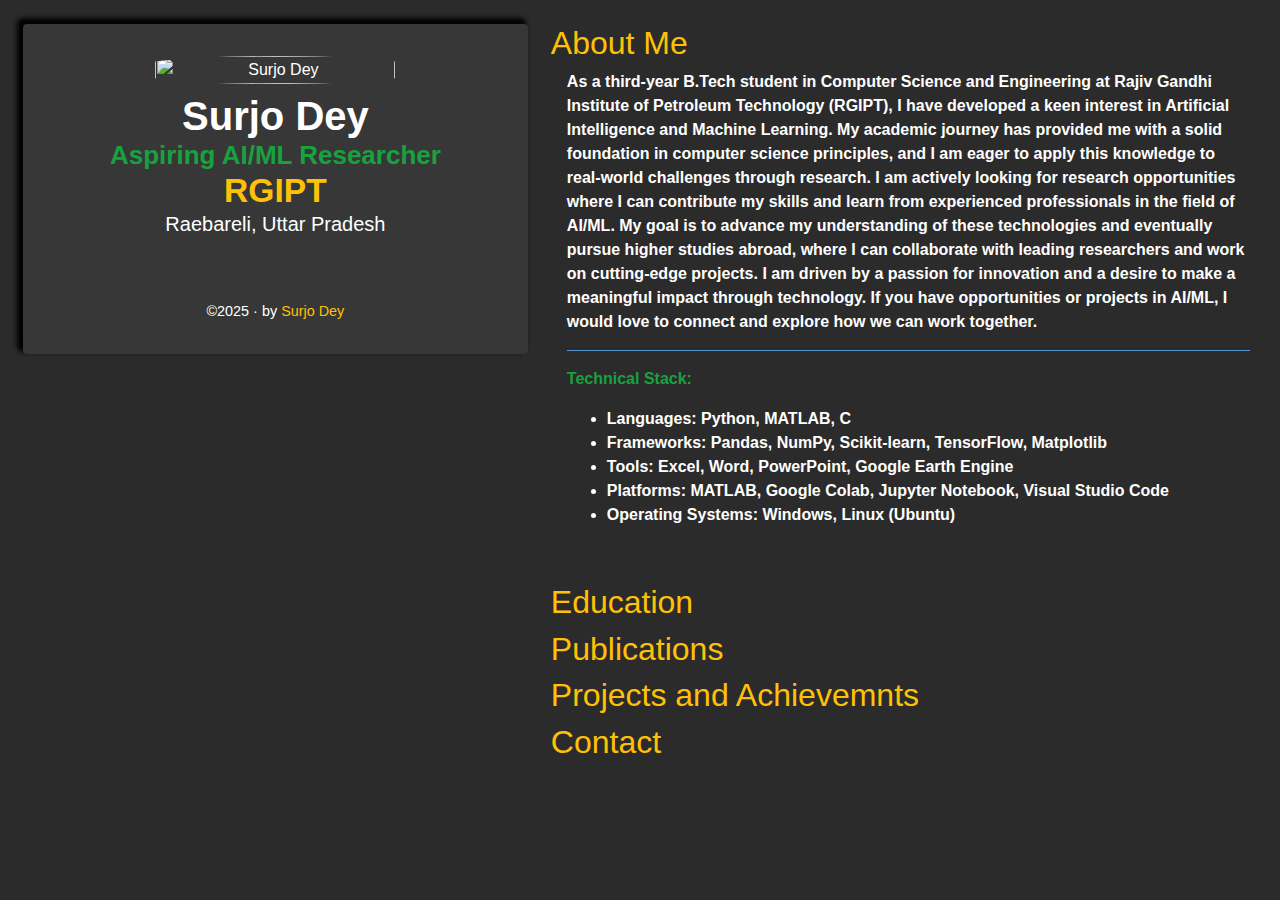
==== index.html @ 8c71ad7d "Initial commit" ====
<html>
<html lang="en-us"><head>
<title>Surjo Dey</title>

<meta name="theme-color" content="" />
<meta charset="utf-8" />
<meta content="width=device-width, initial-scale=1.0" name="viewport" />
<meta name="description" content="Website of Surjo Dey" />
<meta name="author" content="Surjo Dey" />
<meta name="generator" content="Copyright By Surjo Dey" />      
  <link rel="apple-touch-icon" sizes="180x180" href="https://image.freepik.com/free-vector/sphere-grid-wave-with-binary-code-ai-artificial-intelligence-logo-hands-machine-learning-concept_127544-856.jpg">      
    <link rel="icon" type="image/png" sizes="32x32" href="https://image.freepik.com/free-vector/sphere-grid-wave-with-binary-code-ai-artificial-intelligence-logo-hands-machine-learning-concept_127544-856.jpg">     
       <link rel="icon" type="image/png" sizes="16x16" href="https://image.freepik.com/free-vector/sphere-grid-wave-with-binary-code-ai-artificial-intelligence-logo-hands-machine-learning-concept_127544-856.jpg">   
            <link rel="manifest" href="site.webmanifest">        <link rel="mask-icon" href="safari-pinned-tab.svg" color="#252627">        <link rel="shortcut icon" href="favicon.ico">        


<link    type="text/css" rel="stylesheet" href="css/bootstrap/bootstrap.min.css"  />
<link    type="text/css" rel="stylesheet" href="https://use.fontawesome.com/releases/v5.5.0/css/all.css"
integrity="sha384-B4dIYHKNBt8Bc12p+WXckhzcICo0wtJAoU8YZTY5qE0Id1GSseTk6S+L3BlXeVIU" crossorigin="anonymous"  /> 
   
<link    type="text/css"    rel="stylesheet"    href="https://cdn.rawgit.com/jpswalsh/academicons/master/css/academicons.min.css" />
<link    type="text/css"    rel="stylesheet"    href="/css/fonts.css"  />
<link    id="color-CSS"    rel="stylesheet"    href="/css/my_dark.css"    type="text/css"  />
<link rel="stylesheet" href="/css/my.css" />

  <script>
    var themeColor = document.querySelector("meta[name=theme-color]");
    window.onload = function() {
      themeColor.content = getComputedStyle(document.body)["background-color"];
      let defaultActivePanel = document.querySelector(".accordion.active")
        .nextElementSibling;
      defaultActivePanel.style.maxHeight =
        defaultActivePanel.scrollHeight + "px";
    };
    window.onresize = function() {
      document.querySelector(".active").nextElementSibling.style.maxHeight =
        document.querySelector(".active").nextElementSibling.scrollHeight +
        "px";
    };
  </script>
</head>
<body class="container" style="max-width: 1400px;">
<div class="ml-auto mr-auto row row-eq-height rounded">
  <div class="col-md-5 text-center p-2 mt-3">
    <div class="profile-area rounded text-center position-relative">
      

      <div class="d-flex justify-content-center pt-2">
  <div class="w-100 h-100">
    <img
      class="rounded rounded-circle mt-4"
      src="/images/profile.jpg"
      alt="Surjo Dey"
      style="width: 80%; max-width: 300px;"
    />
  </div>
</div>

      <div class="p-2">
        <h1 class="mb-0" style="font-weight: bold;">Surjo Dey</h1>

<h3 class="mb-0">
  <span style="color: #18a13f;font-size: 26px;font-weight:bold;"> Aspiring AI/ML Researcher</span>
    
    <a href="https://www.qualcomm.com">
   <div style="font-size:larger;font-weight:bolder">
    RGIPT
   </div></a></h3>
<h5 style="font-size: 20px; margin-bottom: 20px;">Raebareli, Uttar Pradesh</h3>
      
<div class="mt-2 d-flex flex-wrap justify-content-center">
  
  <div style="height:45px; width:45px;">
    <a href="https://www.linkedin.com/in/surjo-dey/">
      <i class="zoomlink mt-1 fab fa-linkedin-in"></i>
    </a>
  </div>
  
  
  <div style="height:45px; width:45px;">
    <a href="https://github.com/surjo0/">
      <i class="zoomlink mt-1 fab fa-github"></i>
    </a>
  </div>
  
  <div style="height:45px; width:45px;">
    <a href="https://scholar.google.com/citations?view_op=list_works&hl=en&hl=en&user=FibXAB4AAAAJ">
      <i class="zoomlink mt-1 ai ai-google-scholar"></i>
    </a>
  </div>

  <div style="height:45px; width:45px;">
    <a href="/Surjo_CV.pdf">
      <i class="zoomlink mt-1 fas fa-file-pdf"></i>
    </a>
  </div>
</div>

        <footer class="mb-4">
  <span class="markdownify">&copy;2025</span> &middot;
  
  by
  <a href="#">
    Surjo Dey
  </a>
</footer>

      </div>
    </div>
  </div>
  <div class="col-md-7 pt-2 mt-3">
    
<!-------------------- Start of Professional Experience ------------------------------- -->
    
     <h2 class="accordion   active">
      
      <span onclick="expandAccordion(this)" style="cursor: pointer;">
        <i class="fas fa-project-diagram"></i>
        About Me</span>
    </h2>
    <div
      class="panel overflow-hidden">
      <dl>
      
       <dd class="mb-0 ml-3 markdownify"><p><strong><font style="color: white\;">As a third-year B.Tech student in Computer Science and Engineering at Rajiv Gandhi Institute of Petroleum Technology (RGIPT), I have developed a keen interest in Artificial Intelligence and Machine Learning. My academic journey has provided me with a solid foundation in computer science principles, and I am eager to apply this knowledge to real-world challenges through research.

        I am actively looking for research opportunities where I can contribute my skills and learn from experienced professionals in the field of AI/ML. My goal is to advance my understanding of these technologies and eventually pursue higher studies abroad, where I can collaborate with leading researchers and work on cutting-edge projects.
        
        I am driven by a passion for innovation and a desire to make a meaningful impact through technology. If you have opportunities or projects in AI/ML, I would love to connect and explore how we can work together.</font> <br>
  
    
    <!-- End of GTA - CS -->
    <hr style="background:#5ba4ec" />
    
    <p><strong><font color=#18a13f>Technical Stack:</font><br></p>
    <ul>
      <li> Languages: Python, MATLAB, C</li>
      <li> Frameworks: Pandas, NumPy, Scikit-learn, TensorFlow, Matplotlib</li>
      <li> Tools: Excel, Word, PowerPoint, Google Earth Engine</li>
      <li> Platforms: MATLAB, Google Colab, Jupyter Notebook, Visual Studio Code</li>
      <li> Operating Systems: Windows, Linux (Ubuntu)</li>
    </ul>
    
    </DIR>
    <br clear="left">
    </dd>
  
</dl>
    </div>
    
    
    
<!-------------------- Start of Education ------------------------------- -->
    
    <h2 class="accordion">
      
      <span onclick="expandAccordion(this)" style="cursor: pointer;">
        <i class="fa fa-graduation-cap" aria-hidden="true"></i>
        
        Education</span>
    </h2>
    <div
      class="panel overflow-hidden"
      
    >
    
<dl>
    
     <dt><i class="fas fa-chevron-circle-right"></i> <font color=#8b8f1e>BTech in Computer Science</font></dt>
  <dd class="mb-0 ml-3">Rajiv Gandhi Institute of Petroleum Technoloy &middot; (2022 - <b style="color:#0a9118;">Present</b>)</dd>
</dl>

<dl>
  <dt> <i class="fas fa-check-circle" style="font-size:20px;color:rgb(8, 122, 43)"></i> <font color=#e3eb09>Higher Secondary(HSC)</font></dt>
  <dd class="mb-0 ml-3">St. Joseph Higher Secondary School &middot; <font color=#00FFFF>Batch'21</font> </dd>
</dl>

<dl>
  <dt> <i class="fas fa-check-circle"style="font-size:20px;color:rgb(8, 122, 43)"></i> <font color=#e3eb09>Secondary School(SSC)</font></dt>
  <dd class="mb-0 ml-3">Jashore Zilla School &middot; <font color=#00FFFF>Batch'19</font>
  </dd>
  
</dl>


    </div>
    
   
<!-------------------- Start of Publications ------------------------------- -->
    <h2 class="accordion ">
      
      <span onclick="expandAccordion(this)" style="cursor: pointer;">
          <i class="fas fa-brain"></i>
        Publications</span>
    </h2>
    <div
      class="panel overflow-hidden"
      
    >
      <ul class="pl-0">
          
        
        <h4> <font color=#18a13f>Conference Papers:</font></h3>
        <dir>
         
         <li>
          <h4 style="font-weight: bold;">Automated Detection and Analysis of Minor Deformations in Flat Walls Due to Railway Vibrations Using LiDAR and Machine Learning(Jun'24):</h4>
          <a href="/Detection.pdf" style="font-size: 14px;">PDF</a>
           </li>
           <hr style="color: blue;">
           <li>
            <h4 style="font-weight: bold;">Comprehensive Analysis of Structural Defects in Various Structures Using TLS Data and Machine Learning(Nov'24):</h4>
            <a href="/Compreshesive.pdf" style="font-size: 14px;">PDF</a>
             </li>
       
        </dir>
        <!-- End of Conference papers -->
        <hr />
  
</ul>

    </div>
    <h2 class="accordion ">
      
        <span onclick="expandAccordion(this)" style="cursor: pointer;">
            <i class="fas fa-award"></i>
          Projects and Achievemnts</span>
      </h2>
      <div
      class="panel overflow-hidden"
      
    >

    <h2 style="font-weight: bolder;">Projects</h2>
      <ul class="pl-0">
        <dir>
      <li>
        <h3 style="font-weight: bold;"> ML-Based Movie Recommendation System(May'24)</h3>
        <p> Built a movie recommendation system using Python and scikit-learn, leveraging collaborative filtering
          and content-based techniques.</p>
      </li>

      <li>
        <h3 style="font-weight: bold;">Image Processing and Object Identification Using Neural Networks(Nov'24)</h3>
        <p> Developed a CNN model for object detection, achieving high accuracy in identifying objects in complex
          images.</p>
      </li>
        
      </ul>
      <hr style="color: blue;">

      <h2 style="font-weight: bolder;">Achievemnts</h2>
      <ul>
        <li>
          Presented a paper at the 2024 IEEE International Conference on Future Machine Learning and Data
          Science (FMLDS) at Sydney, Australia
        </li>

        <li>
          Presented a paper at the 15th International IEEE Conference on Computing, Communication, and
 Networking Technologies (ICCCNT) at Mandi, India
        </li>
      </ul>
      
    </div>



      <h2 class="accordion ">
      
          <span onclick="expandAccordion(this)" style="cursor: pointer;">
              <i class="fas fa-globe-americas"></i>
            Contact</span>
        </h2>
        <div
        class="panel overflow-hidden">
        
        
          <b>Email:</b> <a style="outline: none; background-color: rgb(80, 76, 76); cursor: pointer;"  onclick="handleCopy()">surjodey27028@gmail.com</a></a><br/> <br>
    
    <script src="/js/accordion.js"></script>
  </div>
</div>

  </body>
  <br/> <br>
  </html>

  <script>
    const handleCopy = () => {
      navigator.clipboard.writeText('surjodey27028@gmail.com');
     alert('Email copied to clipboard')
    }
  </script>
---- css/fonts.css ----
/* cyrillic-ext */
@font-face {
  font-family: 'Didact Gothic';
  font-style: normal;
  font-weight: 400;
  src: local('Didact Gothic Regular'), local('DidactGothic-Regular'), url(https://fonts.gstatic.com/s/didactgothic/v13/ahcfv8qz1zt6hCC5G4F_P4ASlUaYpnLl.woff2) format('woff2');
  unicode-range: U+0460-052F, U+1C80-1C88, U+20B4, U+2DE0-2DFF, U+A640-A69F, U+FE2E-FE2F;
}
/* cyrillic */
@font-face {
  font-family: 'Didact Gothic';
  font-style: normal;
  font-weight: 400;
  src: local('Didact Gothic Regular'), local('DidactGothic-Regular'), url(https://fonts.gstatic.com/s/didactgothic/v13/ahcfv8qz1zt6hCC5G4F_P4ASlU-YpnLl.woff2) format('woff2');
  unicode-range: U+0400-045F, U+0490-0491, U+04B0-04B1, U+2116;
}
/* greek-ext */
@font-face {
  font-family: 'Didact Gothic';
  font-style: normal;
  font-weight: 400;
  src: local('Didact Gothic Regular'), local('DidactGothic-Regular'), url(https://fonts.gstatic.com/s/didactgothic/v13/ahcfv8qz1zt6hCC5G4F_P4ASlUeYpnLl.woff2) format('woff2');
  unicode-range: U+1F00-1FFF;
}
/* greek */
@font-face {
  font-family: 'Didact Gothic';
  font-style: normal;
  font-weight: 400;
  src: local('Didact Gothic Regular'), local('DidactGothic-Regular'), url(https://fonts.gstatic.com/s/didactgothic/v13/ahcfv8qz1zt6hCC5G4F_P4ASlUiYpnLl.woff2) format('woff2');
  unicode-range: U+0370-03FF;
}
/* latin-ext */
@font-face {
  font-family: 'Didact Gothic';
  font-style: normal;
  font-weight: 400;
  src: local('Didact Gothic Regular'), local('DidactGothic-Regular'), url(https://fonts.gstatic.com/s/didactgothic/v13/ahcfv8qz1zt6hCC5G4F_P4ASlUWYpnLl.woff2) format('woff2');
  unicode-range: U+0100-024F, U+0259, U+1E00-1EFF, U+2020, U+20A0-20AB, U+20AD-20CF, U+2113, U+2C60-2C7F, U+A720-A7FF;
}
/* latin */
@font-face {
  font-family: 'Didact Gothic';
  font-style: normal;
  font-weight: 400;
  src: local('Didact Gothic Regular'), local('DidactGothic-Regular'), url(https://fonts.gstatic.com/s/didactgothic/v13/ahcfv8qz1zt6hCC5G4F_P4ASlUuYpg.woff2) format('woff2');
  unicode-range: U+0000-00FF, U+0131, U+0152-0153, U+02BB-02BC, U+02C6, U+02DA, U+02DC, U+2000-206F, U+2074, U+20AC, U+2122, U+2191, U+2193, U+2212, U+2215, U+FEFF, U+FFFD;
}
/* cyrillic-ext */
@font-face {
  font-family: 'Roboto';
  font-style: normal;
  font-weight: 400;
  src: local('Roboto'), local('Roboto-Regular'), url(https://fonts.gstatic.com/s/roboto/v20/KFOmCnqEu92Fr1Mu72xKOzY.woff2) format('woff2');
  unicode-range: U+0460-052F, U+1C80-1C88, U+20B4, U+2DE0-2DFF, U+A640-A69F, U+FE2E-FE2F;
}
/* cyrillic */
@font-face {
  font-family: 'Roboto';
  font-style: normal;
  font-weight: 400;
  src: local('Roboto'), local('Roboto-Regular'), url(https://fonts.gstatic.com/s/roboto/v20/KFOmCnqEu92Fr1Mu5mxKOzY.woff2) format('woff2');
  unicode-range: U+0400-045F, U+0490-0491, U+04B0-04B1, U+2116;
}
/* greek-ext */
@font-face {
  font-family: 'Roboto';
  font-style: normal;
  font-weight: 400;
  src: local('Roboto'), local('Roboto-Regular'), url(https://fonts.gstatic.com/s/roboto/v20/KFOmCnqEu92Fr1Mu7mxKOzY.woff2) format('woff2');
  unicode-range: U+1F00-1FFF;
}
/* greek */
@font-face {
  font-family: 'Roboto';
  font-style: normal;
  font-weight: 400;
  src: local('Roboto'), local('Roboto-Regular'), url(https://fonts.gstatic.com/s/roboto/v20/KFOmCnqEu92Fr1Mu4WxKOzY.woff2) format('woff2');
  unicode-range: U+0370-03FF;
}
/* vietnamese */
@font-face {
  font-family: 'Roboto';
  font-style: normal;
  font-weight: 400;
  src: local('Roboto'), local('Roboto-Regular'), url(https://fonts.gstatic.com/s/roboto/v20/KFOmCnqEu92Fr1Mu7WxKOzY.woff2) format('woff2');
  unicode-range: U+0102-0103, U+0110-0111, U+1EA0-1EF9, U+20AB;
}
/* latin-ext */
@font-face {
  font-family: 'Roboto';
  font-style: normal;
  font-weight: 400;
  src: local('Roboto'), local('Roboto-Regular'), url(https://fonts.gstatic.com/s/roboto/v20/KFOmCnqEu92Fr1Mu7GxKOzY.woff2) format('woff2');
  unicode-range: U+0100-024F, U+0259, U+1E00-1EFF, U+2020, U+20A0-20AB, U+20AD-20CF, U+2113, U+2C60-2C7F, U+A720-A7FF;
}
/* latin */
@font-face {
  font-family: 'Roboto';
  font-style: normal;
  font-weight: 400;
  src: local('Roboto'), local('Roboto-Regular'), url(https://fonts.gstatic.com/s/roboto/v20/KFOmCnqEu92Fr1Mu4mxK.woff2) format('woff2');
  unicode-range: U+0000-00FF, U+0131, U+0152-0153, U+02BB-02BC, U+02C6, U+02DA, U+02DC, U+2000-206F, U+2074, U+20AC, U+2122, U+2191, U+2193, U+2212, U+2215, U+FEFF, U+FFFD;
}
/* cyrillic-ext */
@font-face {
  font-family: 'Roboto Mono';
  font-style: normal;
  font-weight: 400;
  src: local('Roboto Mono'), local('RobotoMono-Regular'), url(https://fonts.gstatic.com/s/robotomono/v7/L0x5DF4xlVMF-BfR8bXMIjhGq3-OXg.woff2) format('woff2');
  unicode-range: U+0460-052F, U+1C80-1C88, U+20B4, U+2DE0-2DFF, U+A640-A69F, U+FE2E-FE2F;
}
/* cyrillic */
@font-face {
  font-family: 'Roboto Mono';
  font-style: normal;
  font-weight: 400;
  src: local('Roboto Mono'), local('RobotoMono-Regular'), url(https://fonts.gstatic.com/s/robotomono/v7/L0x5DF4xlVMF-BfR8bXMIjhPq3-OXg.woff2) format('woff2');
  unicode-range: U+0400-045F, U+0490-0491, U+04B0-04B1, U+2116;
}
/* greek-ext */
@font-face {
  font-family: 'Roboto Mono';
  font-style: normal;
  font-weight: 400;
  src: local('Roboto Mono'), local('RobotoMono-Regular'), url(https://fonts.gstatic.com/s/robotomono/v7/L0x5DF4xlVMF-BfR8bXMIjhHq3-OXg.woff2) format('woff2');
  unicode-range: U+1F00-1FFF;
}
/* greek */
@font-face {
  font-family: 'Roboto Mono';
  font-style: normal;
  font-weight: 400;
  src: local('Roboto Mono'), local('RobotoMono-Regular'), url(https://fonts.gstatic.com/s/robotomono/v7/L0x5DF4xlVMF-BfR8bXMIjhIq3-OXg.woff2) format('woff2');
  unicode-range: U+0370-03FF;
}
/* vietnamese */
@font-face {
  font-family: 'Roboto Mono';
  font-style: normal;
  font-weight: 400;
  src: local('Roboto Mono'), local('RobotoMono-Regular'), url(https://fonts.gstatic.com/s/robotomono/v7/L0x5DF4xlVMF-BfR8bXMIjhEq3-OXg.woff2) format('woff2');
  unicode-range: U+0102-0103, U+0110-0111, U+1EA0-1EF9, U+20AB;
}
/* latin-ext */
@font-face {
  font-family: 'Roboto Mono';
  font-style: normal;
  font-weight: 400;
  src: local('Roboto Mono'), local('RobotoMono-Regular'), url(https://fonts.gstatic.com/s/robotomono/v7/L0x5DF4xlVMF-BfR8bXMIjhFq3-OXg.woff2) format('woff2');
  unicode-range: U+0100-024F, U+0259, U+1E00-1EFF, U+2020, U+20A0-20AB, U+20AD-20CF, U+2113, U+2C60-2C7F, U+A720-A7FF;
}
/* latin */
@font-face {
  font-family: 'Roboto Mono';
  font-style: normal;
  font-weight: 400;
  src: local('Roboto Mono'), local('RobotoMono-Regular'), url(https://fonts.gstatic.com/s/robotomono/v7/L0x5DF4xlVMF-BfR8bXMIjhLq38.woff2) format('woff2');
  unicode-range: U+0000-00FF, U+0131, U+0152-0153, U+02BB-02BC, U+02C6, U+02DA, U+02DC, U+2000-206F, U+2074, U+20AC, U+2122, U+2191, U+2193, U+2212, U+2215, U+FEFF, U+FFFD;
}
---- css/my_dark.css ----
body {
  background-color: #2c2b2b;
  color: white;
}

.profile-area {
  background-color: #373737;
  box-shadow: -4px -4px 5px 2px black;
}

a,
.accordion,
.social-icons * {
  color: #ffc107;
}

a:hover,
.accordion:hover,
.social-icons *:hover {
  color: #dba810;
}

.skillbar {
  background-color: #262626;
  border: solid 1px white;
}

#skill-percent {
  background-color: #ffc107;
}
---- css/my.css ----
body {
  font-family: "Roboto", sans-serif;
  overflow-y: scroll;
  transition: all 0.15s;
}
code {
  font-family: "Roboto Mono", monospace !important;
  font-size: 0.9em !important;
}
footer {
  font-size: 0.9em !important;
}
dt {
  font-weight: 400;
}
h1,
h2,
h3,
h4 {
  font-family: "Didact Gothic", sans-serif;
}
.zoomlink {
  font-size: 2em;
}
.zoomlink:hover {
  font-size: 1.9em;
  cursor: pointer;
}
.panel {
  max-height: 0;
  transition: 0.3s ease-out;
}
.toggleSwitchContainer {
  position: absolute;
  top: 15px;
  left: 15px;
}
.skillbar {
  border-radius: 3px;
}
#skill-percent {
  height: 15px;
  transition: all 0.7s;
}
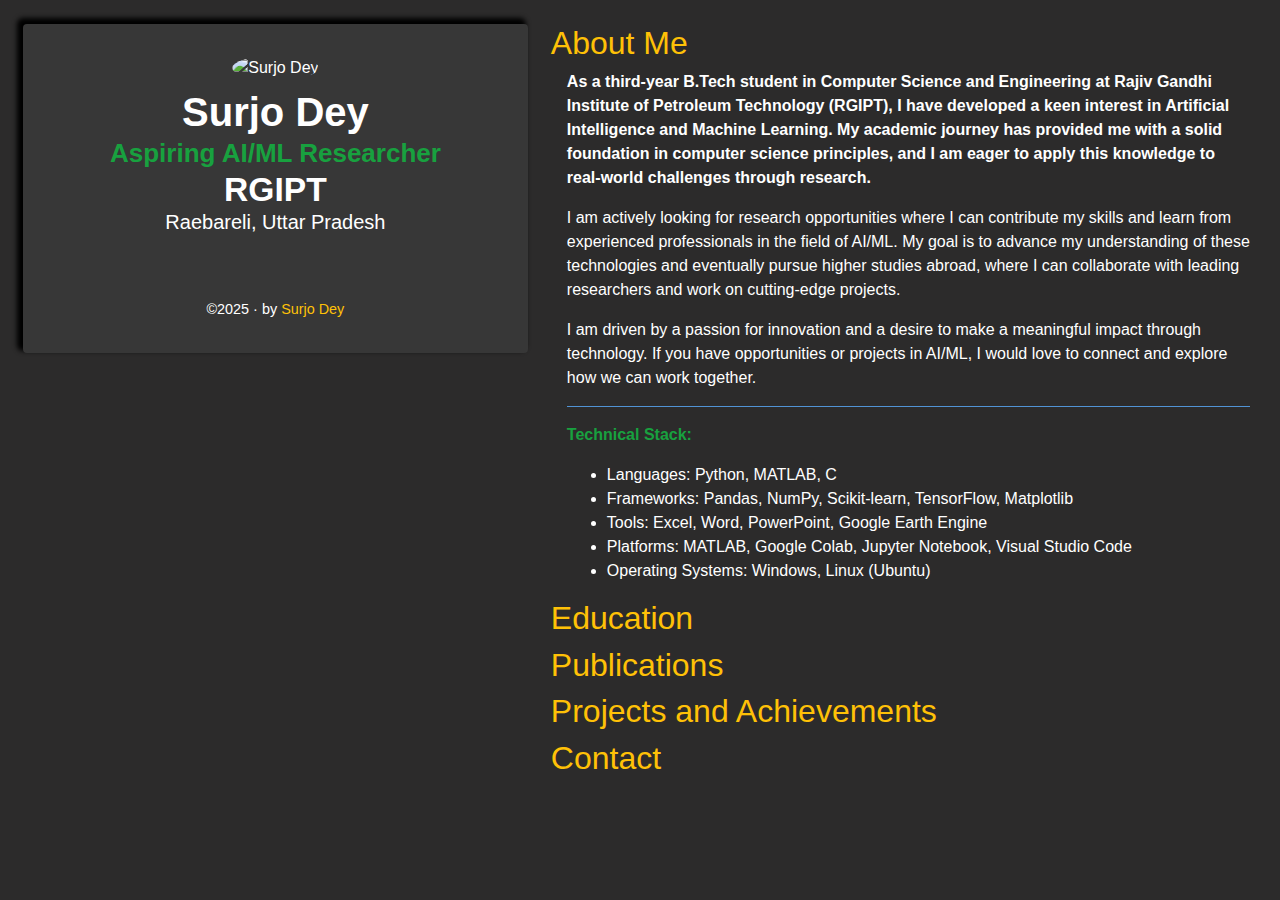
==== commit a1c1ff3a: "index.html" ====
--- a/index.html
+++ b/index.html
@@ -1,294 +1,188 @@
-<html>
-<html lang="en-us"><head>
-<title>Surjo Dey</title>
+<!DOCTYPE html>
+<html lang="en-us">
+<head>
+  <title>Surjo Dey</title>
+  <meta name="theme-color" content="" />
+  <meta charset="utf-8" />
+  <meta content="width=device-width, initial-scale=1.0" name="viewport" />
+  <meta name="description" content="Website of Surjo Dey" />
+  <meta name="author" content="Surjo Dey" />
+  <meta name="generator" content="Copyright By Surjo Dey" />
+  <link rel="apple-touch-icon" sizes="180x180" href="https://image.freepik.com/free-vector/sphere-grid-wave-with-binary-code-ai-artificial-intelligence-logo-hands-machine-learning-concept_127544-856.jpg">      
+  <link rel="icon" type="image/png" sizes="32x32" href="https://image.freepik.com/free-vector/sphere-grid-wave-with-binary-code-ai-artificial-intelligence-logo-hands-machine-learning-concept_127544-856.jpg">     
+  <link rel="icon" type="image/png" sizes="16x16" href="https://image.freepik.com/free-vector/sphere-grid-wave-with-binary-code-ai-artificial-intelligence-logo-hands-machine-learning-concept_127544-856.jpg">   
+  <link rel="manifest" href="site.webmanifest">
+  <link rel="mask-icon" href="safari-pinned-tab.svg" color="#252627">        
+  <link rel="shortcut icon" href="favicon.ico"> 
 
-<meta name="theme-color" content="" />
-<meta charset="utf-8" />
-<meta content="width=device-width, initial-scale=1.0" name="viewport" />
-<meta name="description" content="Website of Surjo Dey" />
-<meta name="author" content="Surjo Dey" />
-<meta name="generator" content="Copyright By Surjo Dey" />      
-  <link rel="apple-touch-icon" sizes="180x180" href="https://image.freepik.com/free-vector/sphere-grid-wave-with-binary-code-ai-artificial-intelligence-logo-hands-machine-learning-concept_127544-856.jpg">      
-    <link rel="icon" type="image/png" sizes="32x32" href="https://image.freepik.com/free-vector/sphere-grid-wave-with-binary-code-ai-artificial-intelligence-logo-hands-machine-learning-concept_127544-856.jpg">     
-       <link rel="icon" type="image/png" sizes="16x16" href="https://image.freepik.com/free-vector/sphere-grid-wave-with-binary-code-ai-artificial-intelligence-logo-hands-machine-learning-concept_127544-856.jpg">   
-            <link rel="manifest" href="site.webmanifest">        <link rel="mask-icon" href="safari-pinned-tab.svg" color="#252627">        <link rel="shortcut icon" href="favicon.ico">        
-
-
-<link    type="text/css" rel="stylesheet" href="css/bootstrap/bootstrap.min.css"  />
-<link    type="text/css" rel="stylesheet" href="https://use.fontawesome.com/releases/v5.5.0/css/all.css"
-integrity="sha384-B4dIYHKNBt8Bc12p+WXckhzcICo0wtJAoU8YZTY5qE0Id1GSseTk6S+L3BlXeVIU" crossorigin="anonymous"  /> 
-   
-<link    type="text/css"    rel="stylesheet"    href="https://cdn.rawgit.com/jpswalsh/academicons/master/css/academicons.min.css" />
-<link    type="text/css"    rel="stylesheet"    href="/css/fonts.css"  />
-<link    id="color-CSS"    rel="stylesheet"    href="/css/my_dark.css"    type="text/css"  />
-<link rel="stylesheet" href="/css/my.css" />
+  <link rel="stylesheet" href="css/bootstrap/bootstrap.min.css" />
+  <link rel="stylesheet" href="https://use.fontawesome.com/releases/v5.5.0/css/all.css" integrity="sha384-B4dIYHKNBt8Bc12p+WXckhzcICo0wtJAoU8YZTY5qE0Id1GSseTk6S+L3BlXeVIU" crossorigin="anonymous" />
+  <link rel="stylesheet" href="https://cdn.rawgit.com/jpswalsh/academicons/master/css/academicons.min.css" />
+  <link rel="stylesheet" href="/css/fonts.css" />
+  <link id="color-CSS" rel="stylesheet" href="/css/my_dark.css" />
+  <link rel="stylesheet" href="/css/my.css" />
 
   <script>
     var themeColor = document.querySelector("meta[name=theme-color]");
-    window.onload = function() {
+    window.onload = function () {
       themeColor.content = getComputedStyle(document.body)["background-color"];
-      let defaultActivePanel = document.querySelector(".accordion.active")
-        .nextElementSibling;
-      defaultActivePanel.style.maxHeight =
-        defaultActivePanel.scrollHeight + "px";
+      let defaultActivePanel = document.querySelector(".accordion.active").nextElementSibling;
+      if (defaultActivePanel) {
+        defaultActivePanel.style.maxHeight = defaultActivePanel.scrollHeight + "px";
+      }
     };
-    window.onresize = function() {
-      document.querySelector(".active").nextElementSibling.style.maxHeight =
-        document.querySelector(".active").nextElementSibling.scrollHeight +
-        "px";
+    window.onresize = function () {
+      let activePanel = document.querySelector(".accordion.active")?.nextElementSibling;
+      if (activePanel) {
+        activePanel.style.maxHeight = activePanel.scrollHeight + "px";
+      }
     };
   </script>
 </head>
 <body class="container" style="max-width: 1400px;">
-<div class="ml-auto mr-auto row row-eq-height rounded">
-  <div class="col-md-5 text-center p-2 mt-3">
-    <div class="profile-area rounded text-center position-relative">
-      
+  <div class="ml-auto mr-auto row row-eq-height rounded">
+    <div class="col-md-5 text-center p-2 mt-3">
+      <div class="profile-area rounded text-center position-relative">
+        <div class="d-flex justify-content-center pt-2">
+          <div class="w-100 h-100">
+            <img class="rounded rounded-circle mt-4" src="/images/profile.jpg" alt="Surjo Dey" style="width: 80%; max-width: 300px;" />
+          </div>
+        </div>
 
-      <div class="d-flex justify-content-center pt-2">
-  <div class="w-100 h-100">
-    <img
-      class="rounded rounded-circle mt-4"
-      src="/images/profile.jpg"
-      alt="Surjo Dey"
-      style="width: 80%; max-width: 300px;"
-    />
-  </div>
-</div>
+        <div class="p-2">
+          <h1 class="mb-0" style="font-weight: bold;">Surjo Dey</h1>
+          <h3 class="mb-0">
+            <span style="color: #18a13f;font-size: 26px;font-weight:bold;">Aspiring AI/ML Researcher</span>
+            <div style="font-size:larger;font-weight:bolder">RGIPT</div>
+          </h3>
+          <h5 style="font-size: 20px; margin-bottom: 20px;">Raebareli, Uttar Pradesh</h5>
 
-      <div class="p-2">
-        <h1 class="mb-0" style="font-weight: bold;">Surjo Dey</h1>
+          <div class="mt-2 d-flex flex-wrap justify-content-center">
+            <div style="height:45px; width:45px;">
+              <a href="https://www.linkedin.com/in/surjo-dey/"><i class="zoomlink mt-1 fab fa-linkedin-in"></i></a>
+            </div>
+            <div style="height:45px; width:45px;">
+              <a href="https://github.com/surjo0/"><i class="zoomlink mt-1 fab fa-github"></i></a>
+            </div>
+            <div style="height:45px; width:45px;">
+              <a href="https://scholar.google.com/citations?user=FibXAB4AAAAJ"><i class="zoomlink mt-1 ai ai-google-scholar"></i></a>
+            </div>
+            <div style="height:45px; width:45px;">
+              <a href="/Surjo_CV.pdf"><i class="zoomlink mt-1 fas fa-file-pdf"></i></a>
+            </div>
+          </div>
 
-<h3 class="mb-0">
-  <span style="color: #18a13f;font-size: 26px;font-weight:bold;"> Aspiring AI/ML Researcher</span>
-    
-    <a href="https://www.qualcomm.com">
-   <div style="font-size:larger;font-weight:bolder">
-    RGIPT
-   </div></a></h3>
-<h5 style="font-size: 20px; margin-bottom: 20px;">Raebareli, Uttar Pradesh</h3>
-      
-<div class="mt-2 d-flex flex-wrap justify-content-center">
-  
-  <div style="height:45px; width:45px;">
-    <a href="https://www.linkedin.com/in/surjo-dey/">
-      <i class="zoomlink mt-1 fab fa-linkedin-in"></i>
-    </a>
-  </div>
-  
-  
-  <div style="height:45px; width:45px;">
-    <a href="https://github.com/surjo0/">
-      <i class="zoomlink mt-1 fab fa-github"></i>
-    </a>
-  </div>
-  
-  <div style="height:45px; width:45px;">
-    <a href="https://scholar.google.com/citations?view_op=list_works&hl=en&hl=en&user=FibXAB4AAAAJ">
-      <i class="zoomlink mt-1 ai ai-google-scholar"></i>
-    </a>
-  </div>
+          <footer class="mb-4">
+            <span class="markdownify">&copy;2025</span> &middot; by <a href="#">Surjo Dey</a>
+          </footer>
+        </div>
+      </div>
+    </div>
 
-  <div style="height:45px; width:45px;">
-    <a href="/Surjo_CV.pdf">
-      <i class="zoomlink mt-1 fas fa-file-pdf"></i>
-    </a>
-  </div>
-</div>
+    <div class="col-md-7 pt-2 mt-3">
 
-        <footer class="mb-4">
-  <span class="markdownify">&copy;2025</span> &middot;
-  
-  by
-  <a href="#">
-    Surjo Dey
-  </a>
-</footer>
+      <!-- About Me -->
+      <h2 class="accordion active">
+        <span onclick="expandAccordion(this)" style="cursor: pointer;">
+          <i class="fas fa-project-diagram"></i> About Me</span>
+      </h2>
+      <div class="panel overflow-hidden">
+        <dl>
+          <dd class="mb-0 ml-3 markdownify">
+            <p><strong><font style="color: white;">As a third-year B.Tech student in Computer Science and Engineering at Rajiv Gandhi Institute of Petroleum Technology (RGIPT), I have developed a keen interest in Artificial Intelligence and Machine Learning. My academic journey has provided me with a solid foundation in computer science principles, and I am eager to apply this knowledge to real-world challenges through research.</font></strong></p>
+            <p>I am actively looking for research opportunities where I can contribute my skills and learn from experienced professionals in the field of AI/ML. My goal is to advance my understanding of these technologies and eventually pursue higher studies abroad, where I can collaborate with leading researchers and work on cutting-edge projects.</p>
+            <p>I am driven by a passion for innovation and a desire to make a meaningful impact through technology. If you have opportunities or projects in AI/ML, I would love to connect and explore how we can work together.</p>
+            <hr style="background:#5ba4ec" />
+            <p><strong><font color="#18a13f">Technical Stack:</font></strong></p>
+            <ul>
+              <li>Languages: Python, MATLAB, C</li>
+              <li>Frameworks: Pandas, NumPy, Scikit-learn, TensorFlow, Matplotlib</li>
+              <li>Tools: Excel, Word, PowerPoint, Google Earth Engine</li>
+              <li>Platforms: MATLAB, Google Colab, Jupyter Notebook, Visual Studio Code</li>
+              <li>Operating Systems: Windows, Linux (Ubuntu)</li>
+            </ul>
+          </dd>
+        </dl>
+      </div>
 
+      <!-- Education -->
+      <h2 class="accordion"><span onclick="expandAccordion(this)" style="cursor: pointer;"><i class="fa fa-graduation-cap"></i> Education</span></h2>
+      <div class="panel overflow-hidden">
+        <dl>
+          <dt><i class="fas fa-chevron-circle-right"></i> <font color="#8b8f1e">BTech in Computer Science</font></dt>
+          <dd class="mb-0 ml-3">Rajiv Gandhi Institute of Petroleum Technology &middot; (2022 - <b style="color:#0a9118;">Present</b>)</dd>
+        </dl>
+        <dl>
+          <dt><i class="fas fa-check-circle" style="color:rgb(8, 122, 43)"></i> <font color="#e3eb09">Higher Secondary (HSC)</font></dt>
+          <dd class="mb-0 ml-3">St. Joseph Higher Secondary School &middot; <font color="#00FFFF">Batch '21</font></dd>
+        </dl>
+        <dl>
+          <dt><i class="fas fa-check-circle" style="color:rgb(8, 122, 43)"></i> <font color="#e3eb09">Secondary School (SSC)</font></dt>
+          <dd class="mb-0 ml-3">Jashore Zilla School &middot; <font color="#00FFFF">Batch '19</font></dd>
+        </dl>
+      </div>
+
+      <!-- Publications -->
+      <h2 class="accordion"><span onclick="expandAccordion(this)" style="cursor: pointer;"><i class="fas fa-brain"></i> Publications</span></h2>
+      <div class="panel overflow-hidden">
+        <h4><font color="#18a13f">Conference Papers:</font></h4>
+        <ul>
+          <li>
+            <h4 style="font-weight: bold;">Automated Detection and Analysis of Minor Deformations in Flat Walls Due to Railway Vibrations Using LiDAR and Machine Learning (Jun'24):</h4>
+            <a href="/Detection.pdf" style="font-size: 14px;">PDF</a>
+          </li>
+          <li>
+            <h4 style="font-weight: bold;">Comprehensive Analysis of Structural Defects in Various Structures Using TLS Data and Machine Learning (Nov'24):</h4>
+            <a href="/Compreshesive.pdf" style="font-size: 14px;">PDF</a>
+          </li>
+        </ul>
+      </div>
+
+      <!-- Projects & Achievements -->
+      <h2 class="accordion"><span onclick="expandAccordion(this)" style="cursor: pointer;"><i class="fas fa-award"></i> Projects and Achievements</span></h2>
+      <div class="panel overflow-hidden">
+        <h2 style="font-weight: bolder;">Projects</h2>
+        <ul>
+          <li>
+            <h3 style="font-weight: bold;">ML-Based Movie Recommendation System (May'24)</h3>
+            <p>Built a movie recommendation system using Python and scikit-learn, leveraging collaborative filtering and content-based techniques.</p>
+          </li>
+          <li>
+            <h3 style="font-weight: bold;">Image Processing and Object Identification Using Neural Networks (Nov'24)</h3>
+            <p>Developed a CNN model for object detection, achieving high accuracy in identifying objects in complex images.</p>
+          </li>
+        </ul>
+        <hr style="color: blue;">
+        <h2 style="font-weight: bolder;">Achievements</h2>
+        <ul>
+          <li>Presented a paper at the 2024 IEEE International Conference on Future Machine Learning and Data Science (FMLDS), Sydney, Australia</li>
+          <li>Presented a paper at the 15th International IEEE Conference on Computing, Communication, and Networking Technologies (ICCCNT), Mandi, India</li>
+        </ul>
+      </div>
+
+      <!-- Contact -->
+      <h2 class="accordion"><span onclick="expandAccordion(this)" style="cursor: pointer;"><i class="fas fa-globe-americas"></i> Contact</span></h2>
+      <div class="panel overflow-hidden">
+        <b>Email:</b> <a style="background-color: rgb(80, 76, 76); cursor: pointer;" onclick="handleCopy()">surjodey27028@gmail.com</a>
       </div>
     </div>
   </div>
-  <div class="col-md-7 pt-2 mt-3">
-    
-<!-------------------- Start of Professional Experience ------------------------------- -->
-    
-     <h2 class="accordion   active">
-      
-      <span onclick="expandAccordion(this)" style="cursor: pointer;">
-        <i class="fas fa-project-diagram"></i>
-        About Me</span>
-    </h2>
-    <div
-      class="panel overflow-hidden">
-      <dl>
-      
-       <dd class="mb-0 ml-3 markdownify"><p><strong><font style="color: white\;">As a third-year B.Tech student in Computer Science and Engineering at Rajiv Gandhi Institute of Petroleum Technology (RGIPT), I have developed a keen interest in Artificial Intelligence and Machine Learning. My academic journey has provided me with a solid foundation in computer science principles, and I am eager to apply this knowledge to real-world challenges through research.
 
-        I am actively looking for research opportunities where I can contribute my skills and learn from experienced professionals in the field of AI/ML. My goal is to advance my understanding of these technologies and eventually pursue higher studies abroad, where I can collaborate with leading researchers and work on cutting-edge projects.
-        
-        I am driven by a passion for innovation and a desire to make a meaningful impact through technology. If you have opportunities or projects in AI/ML, I would love to connect and explore how we can work together.</font> <br>
-  
-    
-    <!-- End of GTA - CS -->
-    <hr style="background:#5ba4ec" />
-    
-    <p><strong><font color=#18a13f>Technical Stack:</font><br></p>
-    <ul>
-      <li> Languages: Python, MATLAB, C</li>
-      <li> Frameworks: Pandas, NumPy, Scikit-learn, TensorFlow, Matplotlib</li>
-      <li> Tools: Excel, Word, PowerPoint, Google Earth Engine</li>
-      <li> Platforms: MATLAB, Google Colab, Jupyter Notebook, Visual Studio Code</li>
-      <li> Operating Systems: Windows, Linux (Ubuntu)</li>
-    </ul>
-    
-    </DIR>
-    <br clear="left">
-    </dd>
-  
-</dl>
-    </div>
-    
-    
-    
-<!-------------------- Start of Education ------------------------------- -->
-    
-    <h2 class="accordion">
-      
-      <span onclick="expandAccordion(this)" style="cursor: pointer;">
-        <i class="fa fa-graduation-cap" aria-hidden="true"></i>
-        
-        Education</span>
-    </h2>
-    <div
-      class="panel overflow-hidden"
-      
-    >
-    
-<dl>
-    
-     <dt><i class="fas fa-chevron-circle-right"></i> <font color=#8b8f1e>BTech in Computer Science</font></dt>
-  <dd class="mb-0 ml-3">Rajiv Gandhi Institute of Petroleum Technoloy &middot; (2022 - <b style="color:#0a9118;">Present</b>)</dd>
-</dl>
-
-<dl>
-  <dt> <i class="fas fa-check-circle" style="font-size:20px;color:rgb(8, 122, 43)"></i> <font color=#e3eb09>Higher Secondary(HSC)</font></dt>
-  <dd class="mb-0 ml-3">St. Joseph Higher Secondary School &middot; <font color=#00FFFF>Batch'21</font> </dd>
-</dl>
-
-<dl>
-  <dt> <i class="fas fa-check-circle"style="font-size:20px;color:rgb(8, 122, 43)"></i> <font color=#e3eb09>Secondary School(SSC)</font></dt>
-  <dd class="mb-0 ml-3">Jashore Zilla School &middot; <font color=#00FFFF>Batch'19</font>
-  </dd>
-  
-</dl>
-
-
-    </div>
-    
-   
-<!-------------------- Start of Publications ------------------------------- -->
-    <h2 class="accordion ">
-      
-      <span onclick="expandAccordion(this)" style="cursor: pointer;">
-          <i class="fas fa-brain"></i>
-        Publications</span>
-    </h2>
-    <div
-      class="panel overflow-hidden"
-      
-    >
-      <ul class="pl-0">
-          
-        
-        <h4> <font color=#18a13f>Conference Papers:</font></h3>
-        <dir>
-         
-         <li>
-          <h4 style="font-weight: bold;">Automated Detection and Analysis of Minor Deformations in Flat Walls Due to Railway Vibrations Using LiDAR and Machine Learning(Jun'24):</h4>
-          <a href="/Detection.pdf" style="font-size: 14px;">PDF</a>
-           </li>
-           <hr style="color: blue;">
-           <li>
-            <h4 style="font-weight: bold;">Comprehensive Analysis of Structural Defects in Various Structures Using TLS Data and Machine Learning(Nov'24):</h4>
-            <a href="/Compreshesive.pdf" style="font-size: 14px;">PDF</a>
-             </li>
-       
-        </dir>
-        <!-- End of Conference papers -->
-        <hr />
-  
-</ul>
-
-    </div>
-    <h2 class="accordion ">
-      
-        <span onclick="expandAccordion(this)" style="cursor: pointer;">
-            <i class="fas fa-award"></i>
-          Projects and Achievemnts</span>
-      </h2>
-      <div
-      class="panel overflow-hidden"
-      
-    >
-
-    <h2 style="font-weight: bolder;">Projects</h2>
-      <ul class="pl-0">
-        <dir>
-      <li>
-        <h3 style="font-weight: bold;"> ML-Based Movie Recommendation System(May'24)</h3>
-        <p> Built a movie recommendation system using Python and scikit-learn, leveraging collaborative filtering
-          and content-based techniques.</p>
-      </li>
-
-      <li>
-        <h3 style="font-weight: bold;">Image Processing and Object Identification Using Neural Networks(Nov'24)</h3>
-        <p> Developed a CNN model for object detection, achieving high accuracy in identifying objects in complex
-          images.</p>
-      </li>
-        
-      </ul>
-      <hr style="color: blue;">
-
-      <h2 style="font-weight: bolder;">Achievemnts</h2>
-      <ul>
-        <li>
-          Presented a paper at the 2024 IEEE International Conference on Future Machine Learning and Data
-          Science (FMLDS) at Sydney, Australia
-        </li>
-
-        <li>
-          Presented a paper at the 15th International IEEE Conference on Computing, Communication, and
- Networking Technologies (ICCCNT) at Mandi, India
-        </li>
-      </ul>
-      
-    </div>
-
-
-
-      <h2 class="accordion ">
-      
-          <span onclick="expandAccordion(this)" style="cursor: pointer;">
-              <i class="fas fa-globe-americas"></i>
-            Contact</span>
-        </h2>
-        <div
-        class="panel overflow-hidden">
-        
-        
-          <b>Email:</b> <a style="outline: none; background-color: rgb(80, 76, 76); cursor: pointer;"  onclick="handleCopy()">surjodey27028@gmail.com</a></a><br/> <br>
-    
-    <script src="/js/accordion.js"></script>
-  </div>
-</div>
-
-  </body>
-  <br/> <br>
-  </html>
-
+  <script src="/js/accordion.js"></script>
   <script>
     const handleCopy = () => {
       navigator.clipboard.writeText('surjodey27028@gmail.com');
-     alert('Email copied to clipboard')
+      alert('Email copied to clipboard');
     }
+    const expandAccordion = (element) => {
+      document.querySelectorAll(".accordion").forEach((acc) => acc.classList.remove("active"));
+      document.querySelectorAll(".panel").forEach((panel) => panel.style.maxHeight = null);
+      element.parentElement.classList.add("active");
+      const panel = element.parentElement.nextElementSibling;
+      if (panel) {
+        panel.style.maxHeight = panel.scrollHeight + "px";
+      }
+    };
   </script>
+</body>
+</html>
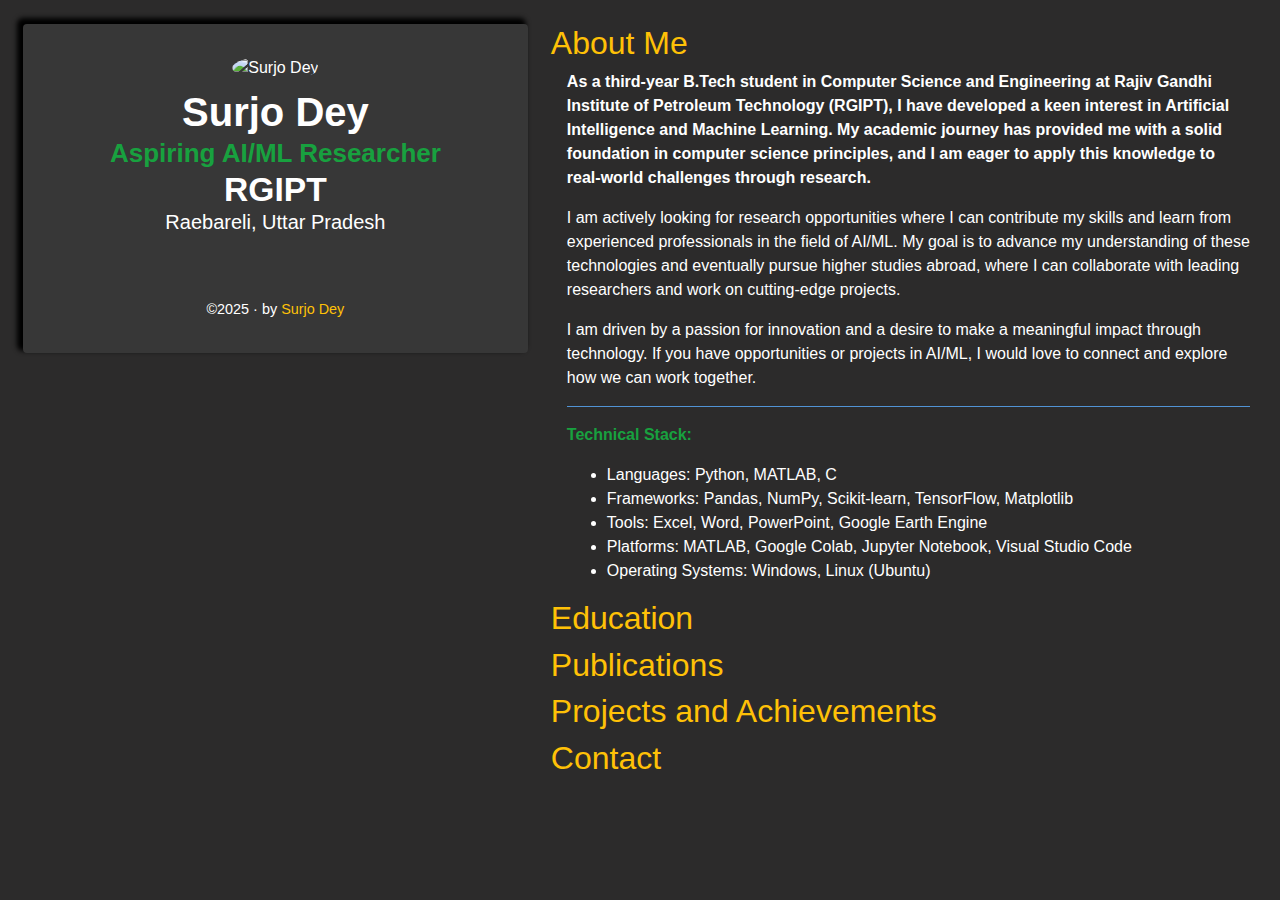
==== commit efa943f0: "index.html" ====
--- a/index.html
+++ b/index.html
@@ -18,9 +18,9 @@
   <link rel="stylesheet" href="css/bootstrap/bootstrap.min.css" />
   <link rel="stylesheet" href="https://use.fontawesome.com/releases/v5.5.0/css/all.css" integrity="sha384-B4dIYHKNBt8Bc12p+WXckhzcICo0wtJAoU8YZTY5qE0Id1GSseTk6S+L3BlXeVIU" crossorigin="anonymous" />
   <link rel="stylesheet" href="https://cdn.rawgit.com/jpswalsh/academicons/master/css/academicons.min.css" />
-  <link rel="stylesheet" href="/css/fonts.css" />
-  <link id="color-CSS" rel="stylesheet" href="/css/my_dark.css" />
-  <link rel="stylesheet" href="/css/my.css" />
+  <link rel="stylesheet" href="css/fonts.css" />
+  <link id="color-CSS" rel="stylesheet" href="css/my_dark.css" />
+  <link rel="stylesheet" href="css/my.css" />
 
   <script>
     var themeColor = document.querySelector("meta[name=theme-color]");
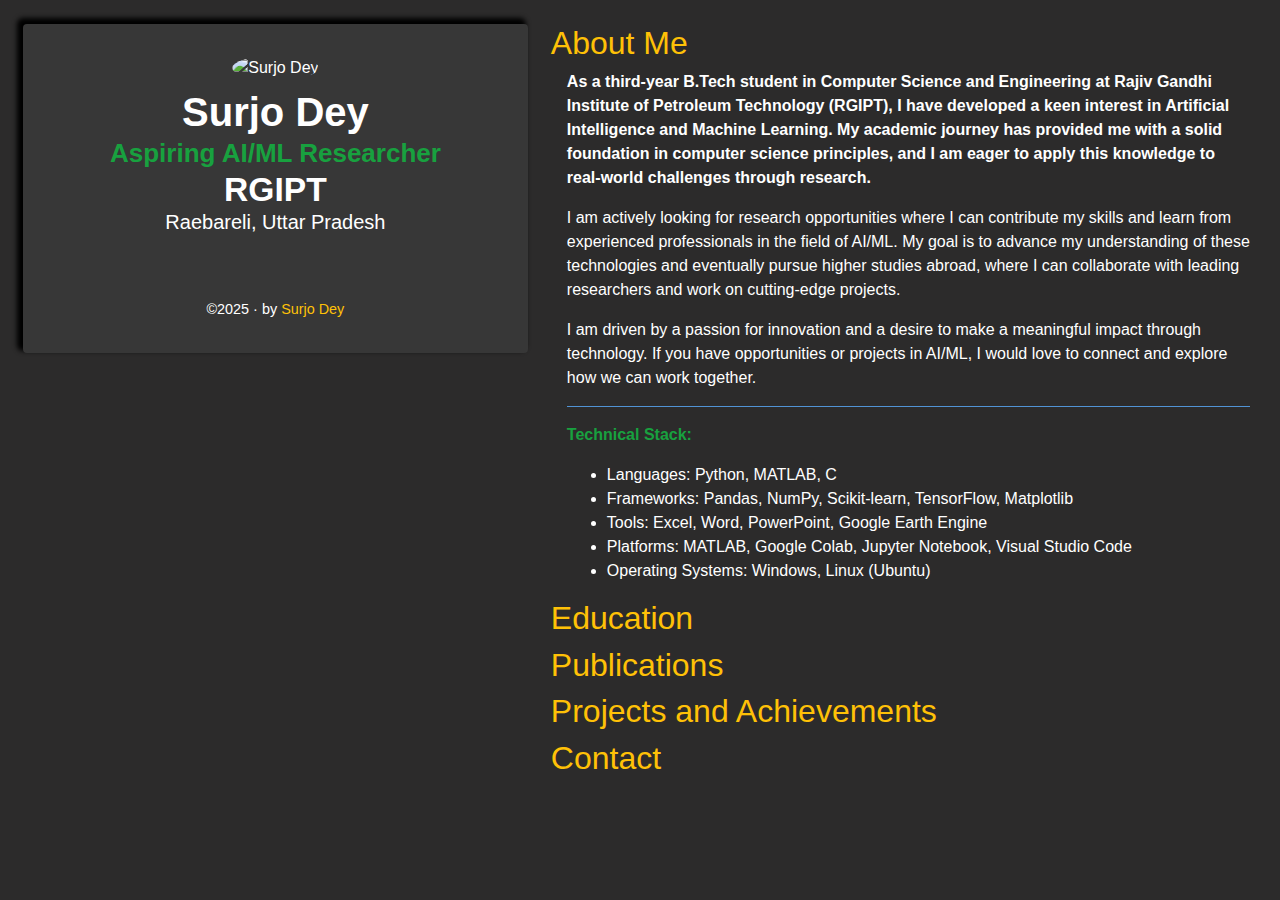
==== commit d9340371: "index.html" ====
--- a/index.html
+++ b/index.html
@@ -21,6 +21,7 @@
   <link rel="stylesheet" href="css/fonts.css" />
   <link id="color-CSS" rel="stylesheet" href="css/my_dark.css" />
   <link rel="stylesheet" href="css/my.css" />
+
 
   <script>
     var themeColor = document.querySelector("meta[name=theme-color]");
